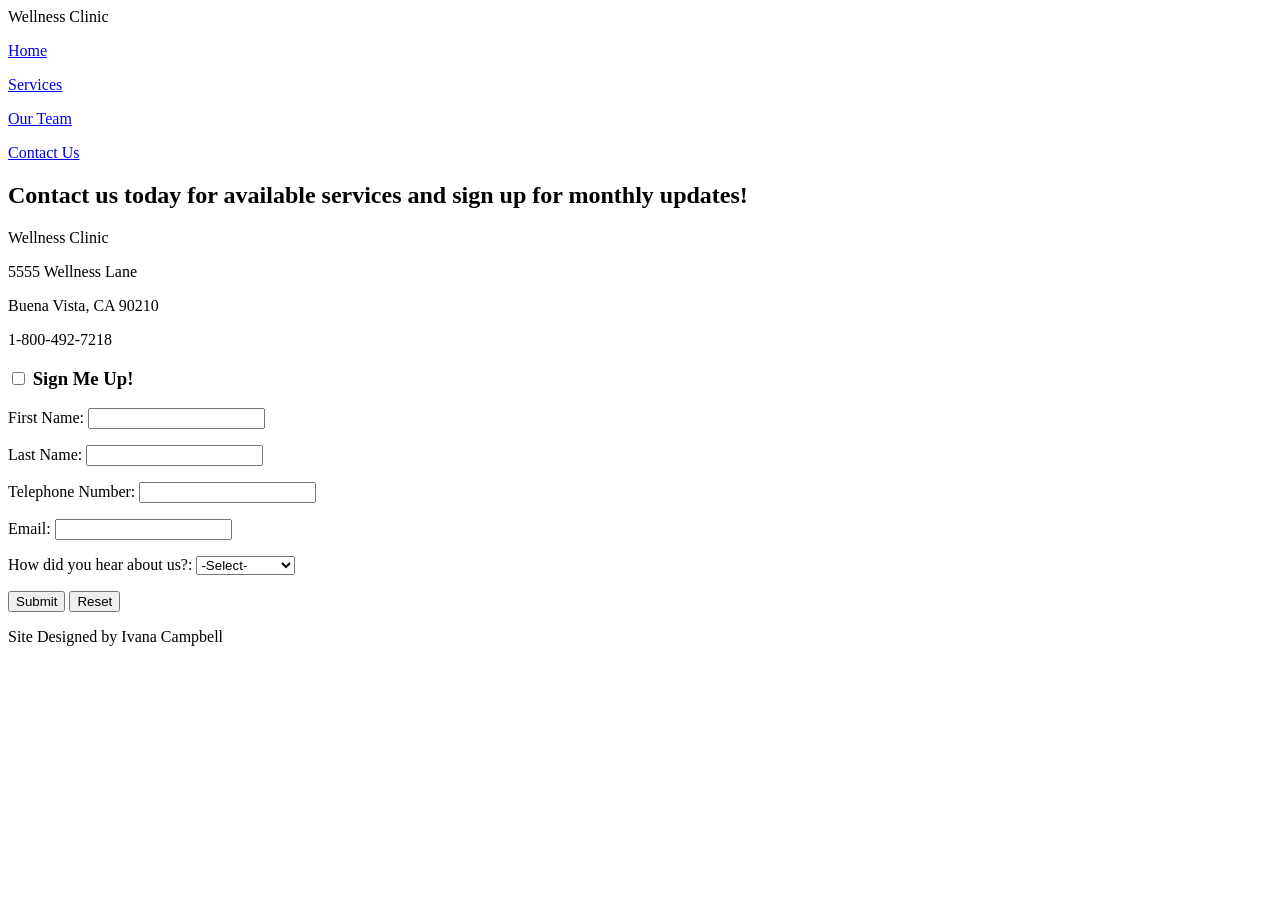
==== contact.html @ 571ba830 "Add files via upload" ====
<!doctype html>
<html>
<head>
<meta charset="utf-8">
<meta http-equiv="X-UA-Compatible" content="IE=edge">
<meta name="viewport" content="width=device-width, initial-scale=1.0">
<title>Wellness Clinic|Contact Us</title>
<link href="Wellness.css" rel="stylesheet" type="text/css">
<link href="css/bootstrap-4.4.1.css" rel="stylesheet" type="text/css">
</head>
<header>Wellness Clinic</header>
<nav><p><a href="index.html">Home</a></p>
	<p><a href="services.html">Services</a></p>
	<p><a href="team.html">Our Team</a></p>
	<p><a href="contact.html">Contact Us</a></p>
</nav>
<body>
<div class="container">
  <main><main>
    <h2><strong> Contact us today for available services and sign up for monthly updates! </strong></h2>
    <p>Wellness Clinic</p>
    <p>5555 Wellness Lane</p>
    <p>Buena Vista, CA 90210</p>
    <p>1-800-492-7218</p>
  <form action="mailto:info@WellnessClinic" method="post" name="register" id="register">
    <h3>
      <input name="agree" type="checkbox" required class="noClear" id="agree">
      <label for="agree">Sign Me Up!</label>
      </h3>
    <p>
      <label for="firstname">First Name:</label>
      <input name="firstname" type="text" required id="firstname">
      </p>
    <p>
      <label for="textfield">Last Name:</label>
      <input type="text" name="textfield" required id="lastname">
      </p>
    <label for="tel">Telephone Number:</label>
    <input type="tel" name="tel" required id="telephone">
    <p>
      <label for="email">Email:</label>
      <input name="email" type="email" required id="email">
      </p>
    </form>
  <p>
    <label for="select">How did you hear about us?:</label>
    <select name="select" id="select">
      <option>-Select-</option>
      <option value="social">Social Media</option>
      <option value="radio">Radio</option>
      <option value="email">Email</option>
      <option value="web">Website Ad</option>
      <option value="paper">Newspaper</option>
      <option value="friend">Friend</option>
      </select>
    </p>
  <p>
    <input name="submit" type="submit" class="noClear" id="submit" value="Submit">
    <input name="reset" type="reset" class="noClear" id="reset" value="Reset">
    </p></main>
  <footer>Site Designed by Ivana Campbell</footer>
  
  
</div>
</body>
</html>
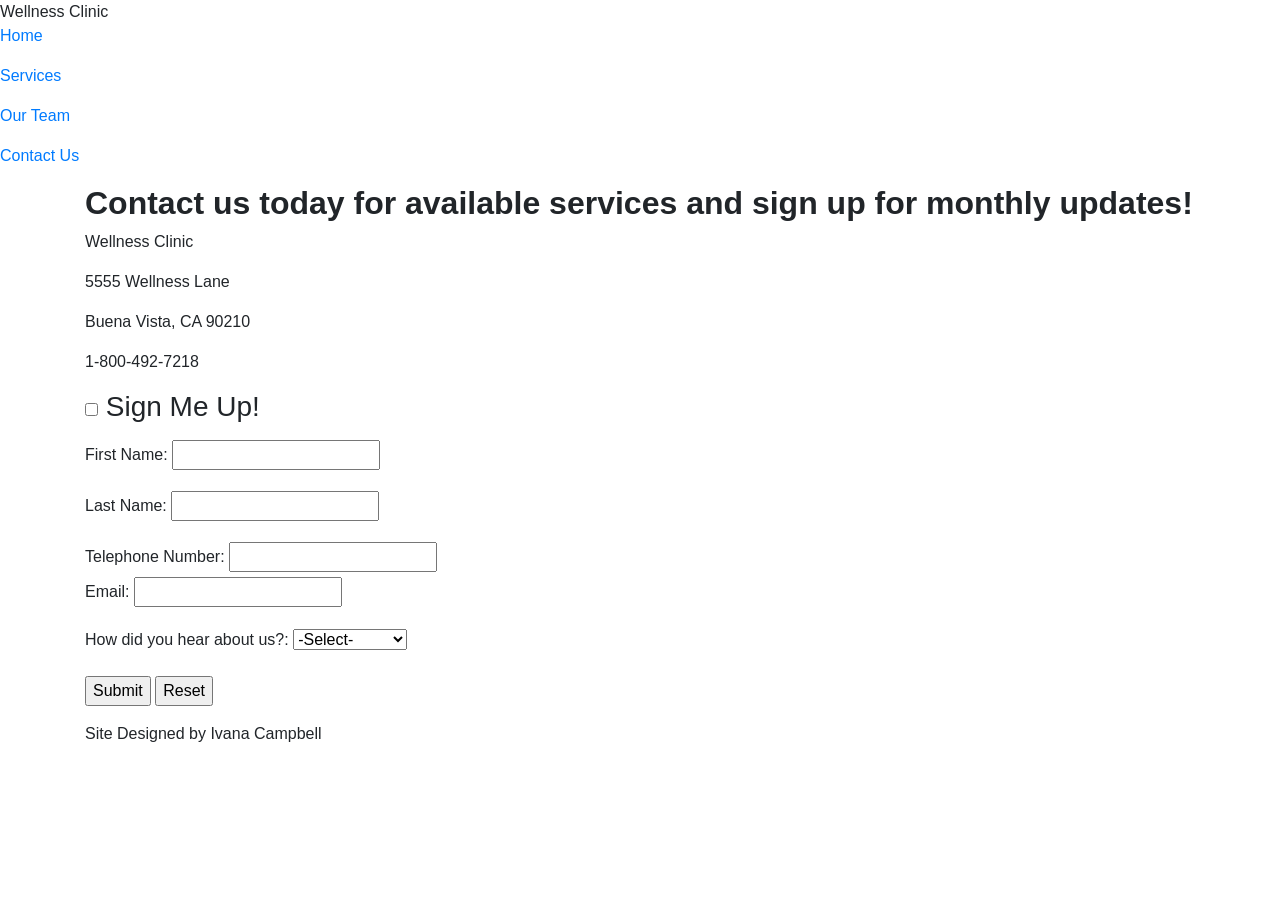
==== commit ebc97910: "Update contact.html" ====
--- a/contact.html
+++ b/contact.html
@@ -5,7 +5,7 @@
 <meta http-equiv="X-UA-Compatible" content="IE=edge">
 <meta name="viewport" content="width=device-width, initial-scale=1.0">
 <title>Wellness Clinic|Contact Us</title>
-<link href="Wellness.css" rel="stylesheet" type="text/css">
+<link href="wellness.css" rel="stylesheet" type="text/css">
 <link href="css/bootstrap-4.4.1.css" rel="stylesheet" type="text/css">
 </head>
 <header>Wellness Clinic</header>
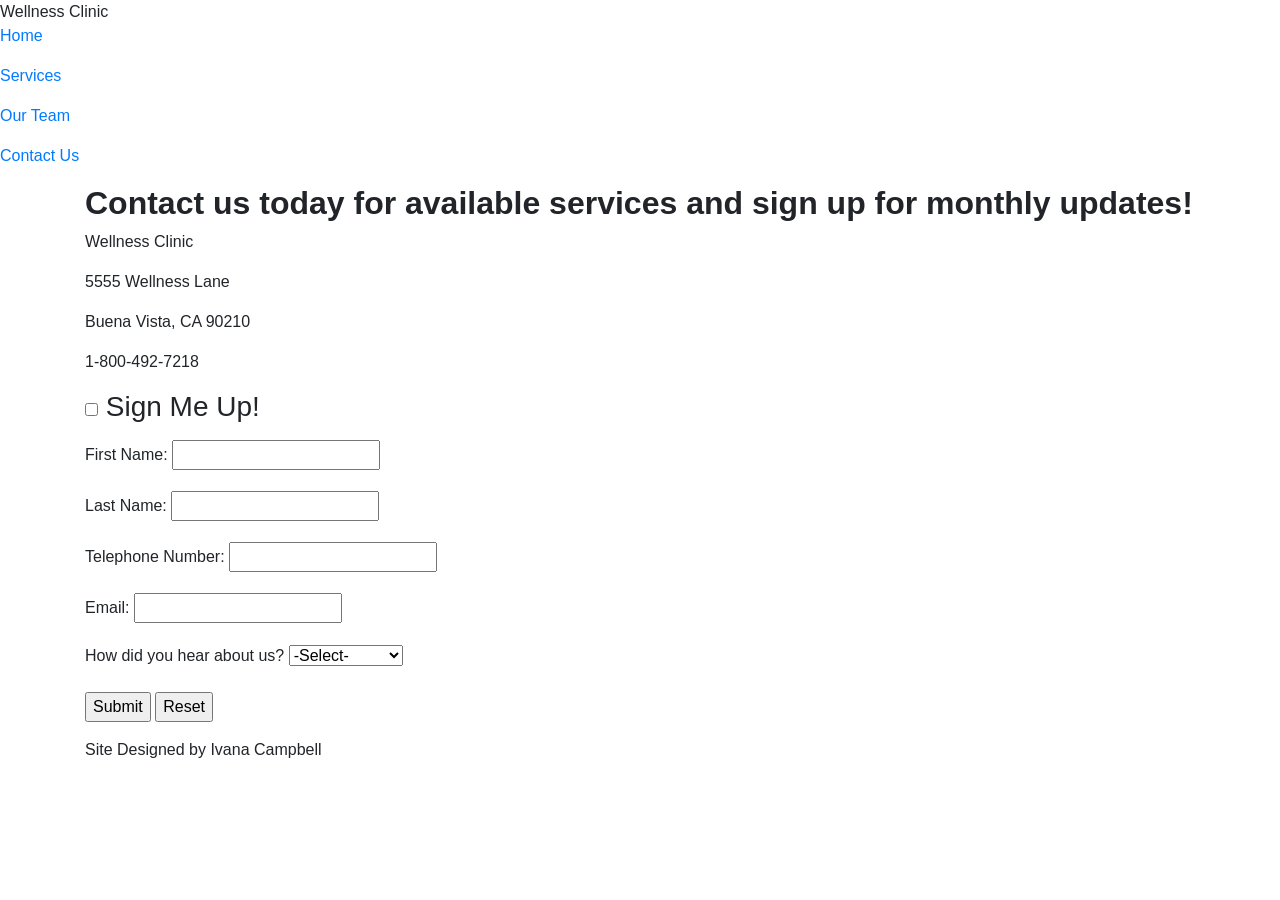
==== commit 65840bb5: "Update contact.html" ====
--- a/contact.html
+++ b/contact.html
@@ -5,62 +5,74 @@
 <meta http-equiv="X-UA-Compatible" content="IE=edge">
 <meta name="viewport" content="width=device-width, initial-scale=1.0">
 <title>Wellness Clinic|Contact Us</title>
-<link href="wellness.css" rel="stylesheet" type="text/css">
+<link rel="stylesheet" href="css/styles.css">
 <link href="css/bootstrap-4.4.1.css" rel="stylesheet" type="text/css">
-</head>
-<header>Wellness Clinic</header>
-<nav><p><a href="index.html">Home</a></p>
-	<p><a href="services.html">Services</a></p>
-	<p><a href="team.html">Our Team</a></p>
-	<p><a href="contact.html">Contact Us</a></p>
-</nav>
 <body>
-<div class="container">
-  <main><main>
-    <h2><strong> Contact us today for available services and sign up for monthly updates! </strong></h2>
-    <p>Wellness Clinic</p>
-    <p>5555 Wellness Lane</p>
-    <p>Buena Vista, CA 90210</p>
-    <p>1-800-492-7218</p>
-  <form action="mailto:info@WellnessClinic" method="post" name="register" id="register">
-    <h3>
-      <input name="agree" type="checkbox" required class="noClear" id="agree">
-      <label for="agree">Sign Me Up!</label>
-      </h3>
-    <p>
-      <label for="firstname">First Name:</label>
-      <input name="firstname" type="text" required id="firstname">
-      </p>
-    <p>
-      <label for="textfield">Last Name:</label>
-      <input type="text" name="textfield" required id="lastname">
-      </p>
-    <label for="tel">Telephone Number:</label>
-    <input type="tel" name="tel" required id="telephone">
-    <p>
-      <label for="email">Email:</label>
-      <input name="email" type="email" required id="email">
-      </p>
-    </form>
-  <p>
-    <label for="select">How did you hear about us?:</label>
-    <select name="select" id="select">
-      <option>-Select-</option>
-      <option value="social">Social Media</option>
-      <option value="radio">Radio</option>
-      <option value="email">Email</option>
-      <option value="web">Website Ad</option>
-      <option value="paper">Newspaper</option>
-      <option value="friend">Friend</option>
-      </select>
-    </p>
-  <p>
-    <input name="submit" type="submit" class="noClear" id="submit" value="Submit">
-    <input name="reset" type="reset" class="noClear" id="reset" value="Reset">
-    </p></main>
-  <footer>Site Designed by Ivana Campbell</footer>
-  
-  
-</div>
+  <header>Wellness Clinic</header>
+
+  <nav>
+    <p><a href="index.html">Home</a></p>
+    <p><a href="services.html">Services</a></p>
+    <p><a href="team.html">Our Team</a></p>
+    <p><a href="contact.html">Contact Us</a></p>
+  </nav>
+
+  <div class="container">
+    <main>
+      <h2><strong>Contact us today for available services and sign up for monthly updates!</strong></h2>
+
+      <p>Wellness Clinic</p>
+      <p>5555 Wellness Lane</p>
+      <p>Buena Vista, CA 90210</p>
+      <p>1-800-492-7218</p>
+
+      <form action="mailto:info@WellnessClinic" method="post">
+        <h3>
+          <input type="checkbox" required id="agree">
+          <label for="agree">Sign Me Up!</label>
+        </h3>
+
+        <p>
+          <label for="firstname">First Name:</label>
+          <input type="text" id="firstname" required>
+        </p>
+
+        <p>
+          <label for="lastname">Last Name:</label>
+          <input type="text" id="lastname" required>
+        </p>
+
+        <p>
+          <label for="telephone">Telephone Number:</label>
+          <input type="tel" id="telephone" required>
+        </p>
+
+        <p>
+          <label for="email">Email:</label>
+          <input type="email" id="email" required>
+        </p>
+
+        <p>
+          <label for="select">How did you hear about us?</label>
+          <select id="select">
+            <option>-Select-</option>
+            <option>Social Media</option>
+            <option>Radio</option>
+            <option>Email</option>
+            <option>Website Ad</option>
+            <option>Newspaper</option>
+            <option>Friend</option>
+          </select>
+        </p>
+
+        <p>
+          <input type="submit" value="Submit">
+          <input type="reset" value="Reset">
+        </p>
+      </form>
+    </main>
+
+    <footer>Site Designed by Ivana Campbell</footer>
+  </div>
 </body>
 </html>
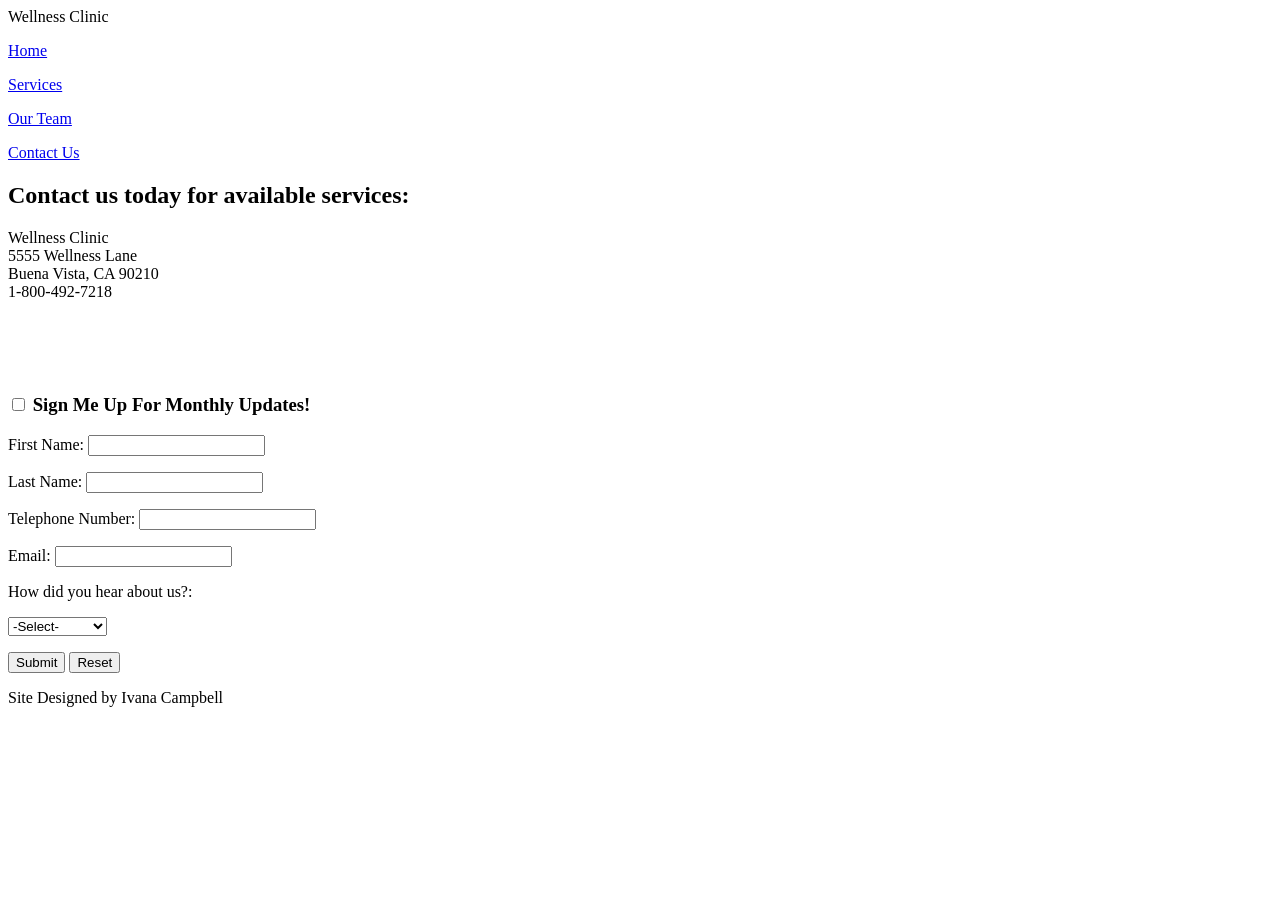
==== commit d45499ca: "Add files via upload" ====
--- a/contact.html
+++ b/contact.html
@@ -5,74 +5,64 @@
 <meta http-equiv="X-UA-Compatible" content="IE=edge">
 <meta name="viewport" content="width=device-width, initial-scale=1.0">
 <title>Wellness Clinic|Contact Us</title>
-<link rel="stylesheet" href="css/styles.css">
+
 <link href="css/bootstrap-4.4.1.css" rel="stylesheet" type="text/css">
+<link href="css/wellness.css" rel="stylesheet" type="text/css">
+</head>
+<div class="container">
+<header>Wellness Clinic</header>
+<nav><p><a href="index.html">Home</a></p>
+	<p><a href="services.html">Services</a></p>
+	<p><a href="team.html">Our Team</a></p>
+	<p><a href="contact.html">Contact Us</a></p>
+</nav>
 <body>
-  <header>Wellness Clinic</header>
-
-  <nav>
-    <p><a href="index.html">Home</a></p>
-    <p><a href="services.html">Services</a></p>
-    <p><a href="team.html">Our Team</a></p>
-    <p><a href="contact.html">Contact Us</a></p>
-  </nav>
-
-  <div class="container">
-    <main>
-      <h2><strong>Contact us today for available services and sign up for monthly updates!</strong></h2>
-
-      <p>Wellness Clinic</p>
-      <p>5555 Wellness Lane</p>
-      <p>Buena Vista, CA 90210</p>
-      <p>1-800-492-7218</p>
-
-      <form action="mailto:info@WellnessClinic" method="post">
-        <h3>
-          <input type="checkbox" required id="agree">
-          <label for="agree">Sign Me Up!</label>
-        </h3>
-
-        <p>
-          <label for="firstname">First Name:</label>
-          <input type="text" id="firstname" required>
-        </p>
-
-        <p>
-          <label for="lastname">Last Name:</label>
-          <input type="text" id="lastname" required>
-        </p>
-
-        <p>
-          <label for="telephone">Telephone Number:</label>
-          <input type="tel" id="telephone" required>
-        </p>
-
-        <p>
-          <label for="email">Email:</label>
-          <input type="email" id="email" required>
-        </p>
-
-        <p>
-          <label for="select">How did you hear about us?</label>
-          <select id="select">
-            <option>-Select-</option>
-            <option>Social Media</option>
-            <option>Radio</option>
-            <option>Email</option>
-            <option>Website Ad</option>
-            <option>Newspaper</option>
-            <option>Friend</option>
-          </select>
-        </p>
-
-        <p>
-          <input type="submit" value="Submit">
-          <input type="reset" value="Reset">
-        </p>
-      </form>
-    </main>
-
-    <footer>Site Designed by Ivana Campbell</footer>
-  </div>
+<main>
+<h2> Contact us today for available services:</h2>
+<p>Wellness Clinic<br>
+  5555 Wellness Lane<br>
+  Buena Vista, CA 90210<br>
+  1-800-492-7218</p>
+<br>
+<h3>&nbsp;</h3>
+<form action="mailto:info@WellnessClinic" method="post" name="register" id="register">
+    <h3>
+      <input name="agree" type="checkbox" required class="noClear" id="agree">
+      <label for="agree">Sign Me Up For Monthly Updates!</label>
+    </h3>
+    <p>
+      <label for="firstname">First Name:</label>
+      <input name="firstname" type="text" required id="firstname">
+    </p>
+    <p>
+      <label for="textfield">Last Name:</label>
+      <input type="text" name="textfield" required id="lastname">
+    </p>
+    <label for="tel">Telephone Number:</label>
+    <input type="tel" name="tel" required id="telephone">
+    <p>
+      <label for="email">Email:</label>
+      <input name="email" type="email" required id="email">
+    </p>
+    <label for="select">How did you hear about us?:</label>
+  </form>
+  <p>
+<select name="select" id="select">
+      <option>-Select-</option>
+      <option value="social">Social Media</option>
+      <option value="radio">Radio</option>
+      <option value="email">Email</option>
+      <option value="web">Website Ad</option>
+      <option value="paper">Newspaper</option>
+      <option value="friend">Friend</option>
+    </select>
+  </p>
+  <p>
+    <input name="submit" type="submit" class="noClear" id="submit" value="Submit">
+    <input name="reset" type="reset" class="noClear" id="reset" value="Reset">
+</p></main>
+  <footer>Site Designed by Ivana Campbell</footer>
+  
 </body>
+</div>
 </html>
